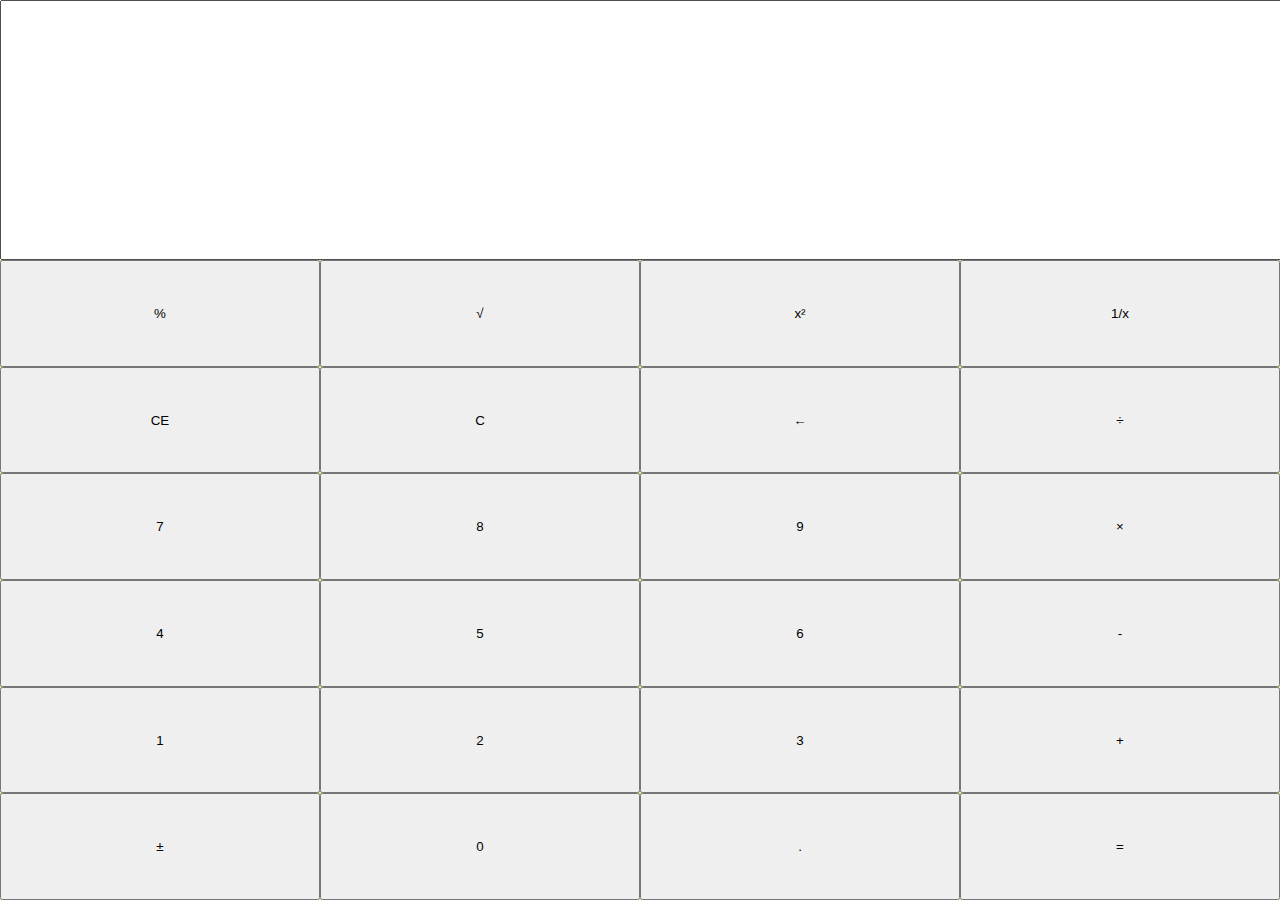
==== index.html @ 196efdb2 "Rename calc.html to index.html" ====
<!DOCTYPE html>
<html lang="en">
<head>
    <meta charset="UTF-8">
    <meta name="viewport" content="width=device-width, initial-scale=1.0">
    <title>calc</title>
    <link href="https://cdn.jsdelivr.net/npm/bootstrap@5.0.2/dist/css/bootstrap.min.css" rel="stylesheet" integrity="sha384-EVSTQN3/azprG1Anm3QDgpJLIm9Nao0Yz1ztcQTwFspd3yD65VohhpuuCOmLASjC" crossorigin="anonymous">  
    <link rel="stylesheet" href="calc.css">
    <script src="calc.js"></script>
</head>

<body>
    <div id="main_calc">
        <input type="text" name="" id="result">
        <div id="number">
            <div class="line">
                <button type="button" class="btn btn-outline-primary">%</button>
                <button type="button" class="btn btn-outline-primary">√</button>
                <button type="button" class="btn btn-outline-primary">x²</button>
                <button type="button" class="btn btn-outline-primary">1/x</button>
            </div>
            <div class="line">
                <button type="button" class="btn btn-outline-primary">CE</button>
                <button type="button" class="btn btn-outline-primary">C</button>
                <button type="button" class="btn btn-outline-primary">←</button>
                <button type="button" class="btn btn-outline-primary">÷</button>
            </div>
            <div class="line">
                <button type="button" class="btn btn-outline-primary">7</button>
                <button type="button" class="btn btn-outline-primary">8</button>
                <button type="button" class="btn btn-outline-primary">9</button>
                <button type="button" class="btn btn-outline-primary">×</button>
            </div>
            <div class="line">
                <button type="button" class="btn btn-outline-primary">4</button>
                <button type="button" class="btn btn-outline-primary">5</button>
                <button type="button" class="btn btn-outline-primary">6</button>
                <button type="button" class="btn btn-outline-primary">-</button>
            </div>
            <div class="line">
                <button type="button" class="btn btn-outline-primary">1</button>
                <button type="button" class="btn btn-outline-primary">2</button>
                <button type="button" class="btn btn-outline-primary">3</button>
                <button type="button" class="btn btn-outline-primary">+</button>
            </div>
            <div class="line">
                <button type="button" class="btn btn-outline-primary">±</button>
                <button type="button" class="btn btn-outline-primary">0</button>
                <button type="button" class="btn btn-outline-primary">.</button>
                <button type="button" class="btn btn-outline-primary">=</button>
            </div>
        </div>
    </div>
</body>
</html>
---- calc.css ----
*
{
    padding: 0px;
    margin: 0px;
}

body
{
    background-color: grey;
}

#main_calc
{
    width:100vw;
    height: 100vh;
    background: ivory;
    display: flex;
    flex-direction: column;
    justify-content: space-between;
}

#result
{
    width: 100%;
    height: 40%;
}

#number
{
    background: khaki;
    height: 100%;
    width:100%;
    display: flex;
    flex-direction: column;
    justify-content: space-between;
}

#number > div
{
    display: flex;
    justify-content: space-between;
    width: 100%;
    height:100%;
}


#number > div > button
{
    width: 100%;
    height: 100%;
}
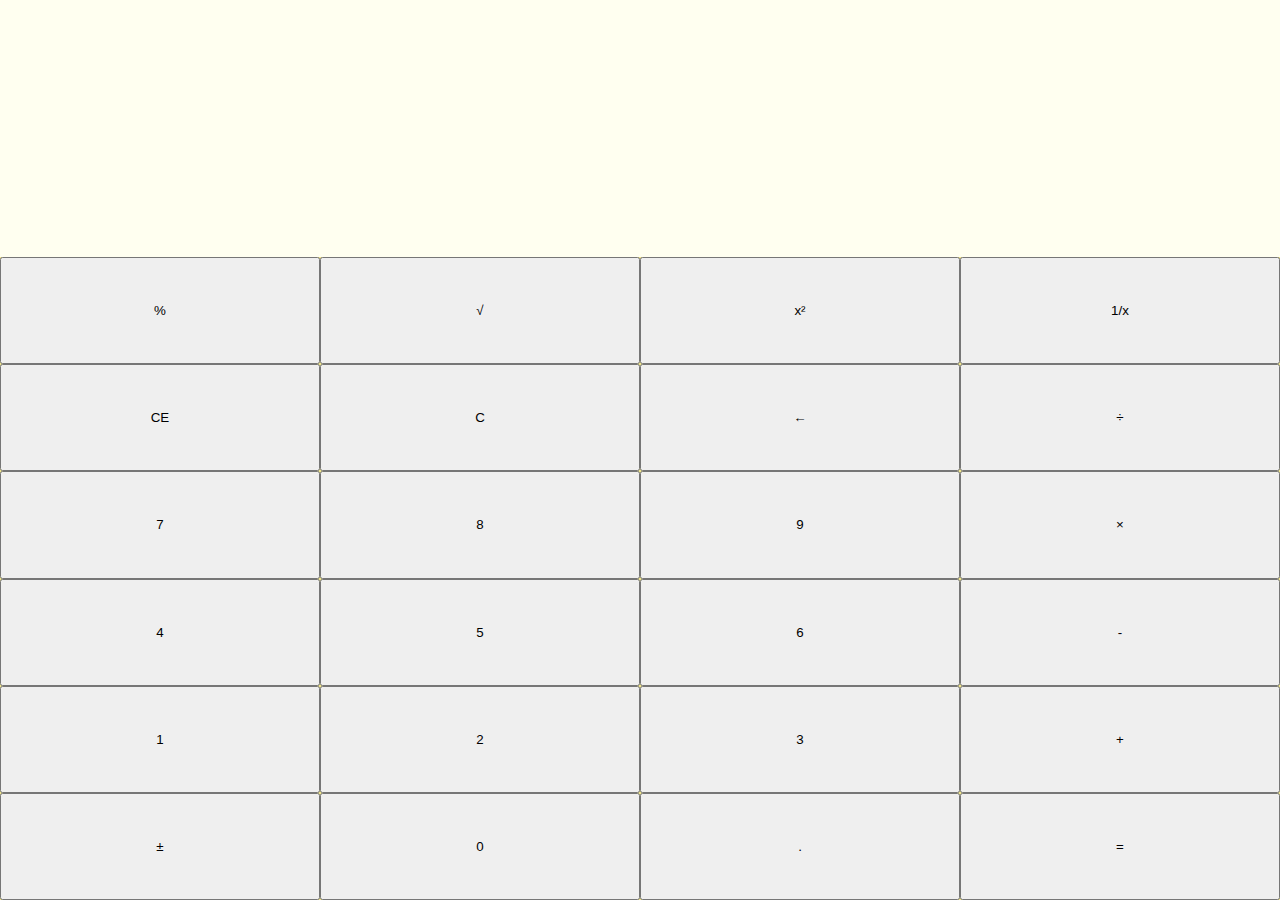
==== commit 1028b2e5: "test-2" ====
--- a/index.html
+++ b/index.html
@@ -11,43 +11,43 @@
 
 <body>
     <div id="main_calc">
-        <input type="text" name="" id="result">
-        <div id="number">
+        <div id="result"></div>
+        <div id="input_btn">
             <div class="line">
-                <button type="button" class="btn btn-outline-primary">%</button>
-                <button type="button" class="btn btn-outline-primary">√</button>
-                <button type="button" class="btn btn-outline-primary">x²</button>
-                <button type="button" class="btn btn-outline-primary">1/x</button>
+                <input type=button class="btn btn-outline-primary" onclick="input_data()" value="%">
+                <input type=button class="btn btn-outline-primary" onclick="input_data()" value="√">
+                <input type=button class="btn btn-outline-primary" onclick="input_data()" value="x²">
+                <input type=button class="btn btn-outline-primary" onclick="input_data()" value="1/x">
             </div>
             <div class="line">
-                <button type="button" class="btn btn-outline-primary">CE</button>
-                <button type="button" class="btn btn-outline-primary">C</button>
-                <button type="button" class="btn btn-outline-primary">←</button>
-                <button type="button" class="btn btn-outline-primary">÷</button>
+                <input type=button class="btn btn-outline-primary" onclick="input_data()" value="CE">
+                <input type=button class="btn btn-outline-primary" onclick="input_data()" value="C">
+                <input type=button class="btn btn-outline-primary" onclick="input_data()" value="←">
+                <input type=button class="btn btn-outline-primary" onclick="input_data()" value="÷">
             </div>
             <div class="line">
-                <button type="button" class="btn btn-outline-primary">7</button>
-                <button type="button" class="btn btn-outline-primary">8</button>
-                <button type="button" class="btn btn-outline-primary">9</button>
-                <button type="button" class="btn btn-outline-primary">×</button>
+                <input type=button class="btn btn-outline-primary" onclick="input_data()" value="7">
+                <input type=button class="btn btn-outline-primary" onclick="input_data()" value="8">
+                <input type=button class="btn btn-outline-primary" onclick="input_data()" value="9">
+                <input type=button class="btn btn-outline-primary" onclick="input_data()" value="×">
             </div>
             <div class="line">
-                <button type="button" class="btn btn-outline-primary">4</button>
-                <button type="button" class="btn btn-outline-primary">5</button>
-                <button type="button" class="btn btn-outline-primary">6</button>
-                <button type="button" class="btn btn-outline-primary">-</button>
+                <input type=button class="btn btn-outline-primary" onclick="input_data()" value="4">
+                <input type=button class="btn btn-outline-primary" onclick="input_data()" value="5">
+                <input type=button class="btn btn-outline-primary" onclick="input_data()" value="6">
+                <input type=button class="btn btn-outline-primary" onclick="input_data()" value="-">
             </div>
             <div class="line">
-                <button type="button" class="btn btn-outline-primary">1</button>
-                <button type="button" class="btn btn-outline-primary">2</button>
-                <button type="button" class="btn btn-outline-primary">3</button>
-                <button type="button" class="btn btn-outline-primary">+</button>
+                <input type=button class="btn btn-outline-primary" onclick="input_data()" value="1">
+                <input type=button class="btn btn-outline-primary" onclick="input_data()" value="2">
+                <input type=button class="btn btn-outline-primary" onclick="input_data()" value="3">
+                <input type=button class="btn btn-outline-primary" onclick="input_data()" value="+">
             </div>
             <div class="line">
-                <button type="button" class="btn btn-outline-primary">±</button>
-                <button type="button" class="btn btn-outline-primary">0</button>
-                <button type="button" class="btn btn-outline-primary">.</button>
-                <button type="button" class="btn btn-outline-primary">=</button>
+                <input type=button class="btn btn-outline-primary" onclick="input_data()" value="±">
+                <input type=button class="btn btn-outline-primary" onclick="input_data()" value="0">
+                <input type=button class="btn btn-outline-primary" onclick="input_data()" value=".">
+                <input type=button class="btn btn-outline-primary" onclick="input_data()" value="=">
             </div>
         </div>
     </div>
--- a/calc.css
+++ b/calc.css
@@ -25,26 +25,26 @@
     height: 40%;
 }
 
-#number
+#input_btn
 {
     background: khaki;
     height: 100%;
     width:100%;
     display: flex;
-    flex-direction: column;
+    flex-flow: column;
     justify-content: space-between;
 }
 
-#number > div
+#input_btn > .line
 {
     display: flex;
     justify-content: space-between;
     width: 100%;
-    height:100%;
+    height:100%; 
 }
 
 
-#number > div > button
+#input_btn > .line > input[type=button]
 {
     width: 100%;
     height: 100%;
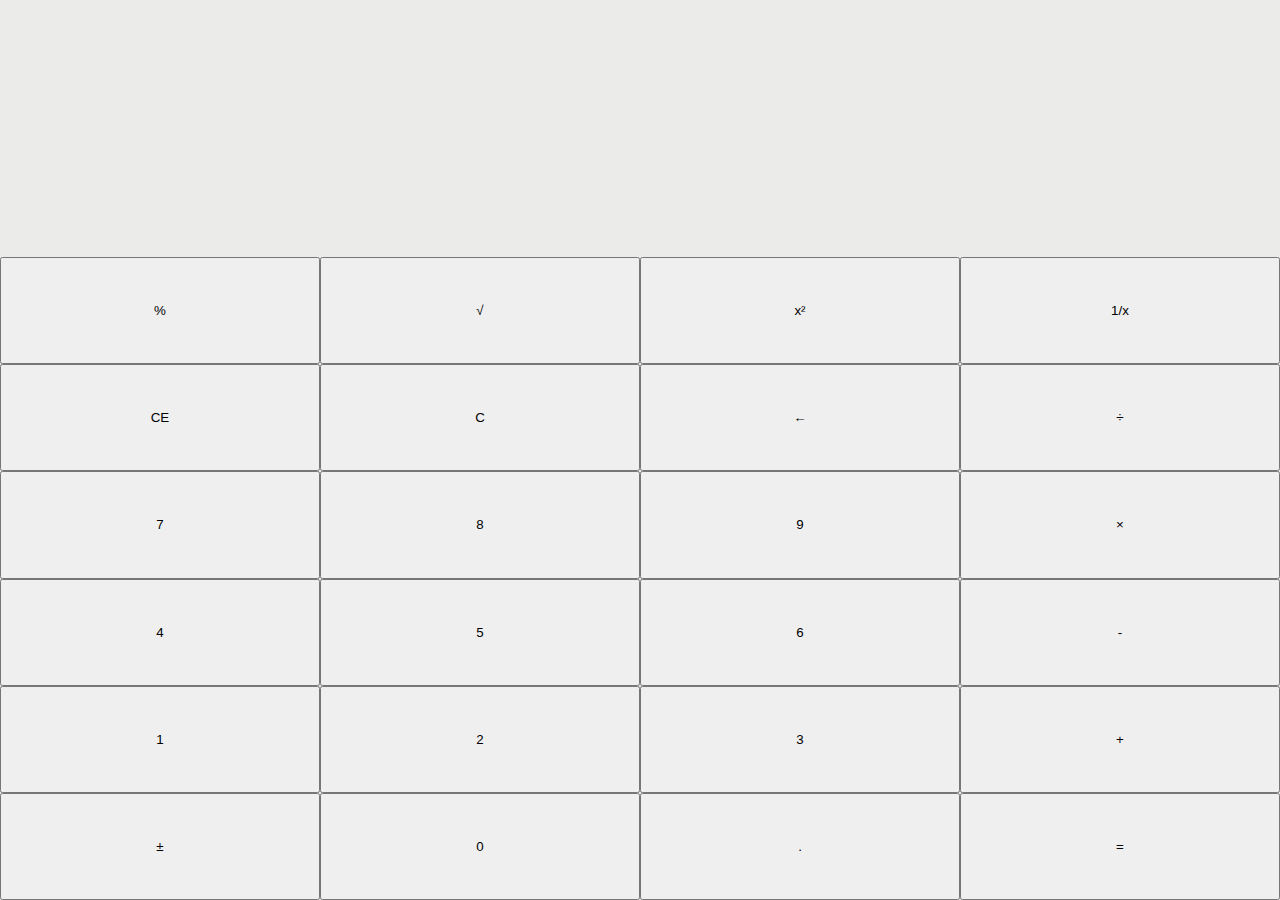
==== commit 27b97ecd: "test-4" ====
--- a/index.html
+++ b/index.html
@@ -9,45 +9,45 @@
     <script src="calc.js"></script>
 </head>
 
-<body>
+<body onload="input_data()">
     <div id="main_calc">
         <div id="result"></div>
         <div id="input_btn">
             <div class="line">
-                <input type=button class="btn btn-outline-primary" onclick="input_data()" value="%">
-                <input type=button class="btn btn-outline-primary" onclick="input_data()" value="√">
-                <input type=button class="btn btn-outline-primary" onclick="input_data()" value="x²">
-                <input type=button class="btn btn-outline-primary" onclick="input_data()" value="1/x">
+                <input type=button class="btn btn-outline-secondary" value="%">
+                <input type=button class="btn btn-outline-secondary" value="√">
+                <input type=button class="btn btn-outline-secondary" value="x²">
+                <input type=button class="btn btn-outline-secondary" value="1/x">
             </div>
             <div class="line">
-                <input type=button class="btn btn-outline-primary" onclick="input_data()" value="CE">
-                <input type=button class="btn btn-outline-primary" onclick="input_data()" value="C">
-                <input type=button class="btn btn-outline-primary" onclick="input_data()" value="←">
-                <input type=button class="btn btn-outline-primary" onclick="input_data()" value="÷">
+                <input type=button class="btn btn-outline-secondary" value="CE">
+                <input type=button class="btn btn-outline-secondary" value="C">
+                <input type=button class="btn btn-outline-secondary" value="←">
+                <input type=button class="btn btn-outline-secondary" value="÷">
             </div>
             <div class="line">
-                <input type=button class="btn btn-outline-primary" onclick="input_data()" value="7">
-                <input type=button class="btn btn-outline-primary" onclick="input_data()" value="8">
-                <input type=button class="btn btn-outline-primary" onclick="input_data()" value="9">
-                <input type=button class="btn btn-outline-primary" onclick="input_data()" value="×">
+                <input type=button class="btn btn-outline-primary" value="7">
+                <input type=button class="btn btn-outline-primary" value="8">
+                <input type=button class="btn btn-outline-primary" value="9">
+                <input type=button class="btn btn-outline-secondary" value="×">
             </div>
             <div class="line">
-                <input type=button class="btn btn-outline-primary" onclick="input_data()" value="4">
-                <input type=button class="btn btn-outline-primary" onclick="input_data()" value="5">
-                <input type=button class="btn btn-outline-primary" onclick="input_data()" value="6">
-                <input type=button class="btn btn-outline-primary" onclick="input_data()" value="-">
+                <input type=button class="btn btn-outline-primary" value="4">
+                <input type=button class="btn btn-outline-primary" value="5">
+                <input type=button class="btn btn-outline-primary" value="6">
+                <input type=button class="btn btn-outline-secondary" value="-">
             </div>
             <div class="line">
-                <input type=button class="btn btn-outline-primary" onclick="input_data()" value="1">
-                <input type=button class="btn btn-outline-primary" onclick="input_data()" value="2">
-                <input type=button class="btn btn-outline-primary" onclick="input_data()" value="3">
-                <input type=button class="btn btn-outline-primary" onclick="input_data()" value="+">
+                <input type=button class="btn btn-outline-primary" value="1">
+                <input type=button class="btn btn-outline-primary" value="2">
+                <input type=button class="btn btn-outline-primary" value="3">
+                <input type=button class="btn btn-outline-secondary" value="+">
             </div>
             <div class="line">
-                <input type=button class="btn btn-outline-primary" onclick="input_data()" value="±">
-                <input type=button class="btn btn-outline-primary" onclick="input_data()" value="0">
-                <input type=button class="btn btn-outline-primary" onclick="input_data()" value=".">
-                <input type=button class="btn btn-outline-primary" onclick="input_data()" value="=">
+                <input type=button class="btn btn-outline-secondary" value="±">
+                <input type=button class="btn btn-outline-primary" value="0">
+                <input type=button class="btn btn-outline-secondary" value=".">
+                <input type=button class="btn btn-outline-secondary" value="=">
             </div>
         </div>
     </div>
--- a/calc.css
+++ b/calc.css
@@ -13,7 +13,7 @@
 {
     width:100vw;
     height: 100vh;
-    background: ivory;
+    background: rgba(247, 247, 245, 0.897);
     display: flex;
     flex-direction: column;
     justify-content: space-between;
@@ -27,7 +27,7 @@
 
 #input_btn
 {
-    background: khaki;
+    background: rgb(228, 228, 226);
     height: 100%;
     width:100%;
     display: flex;
